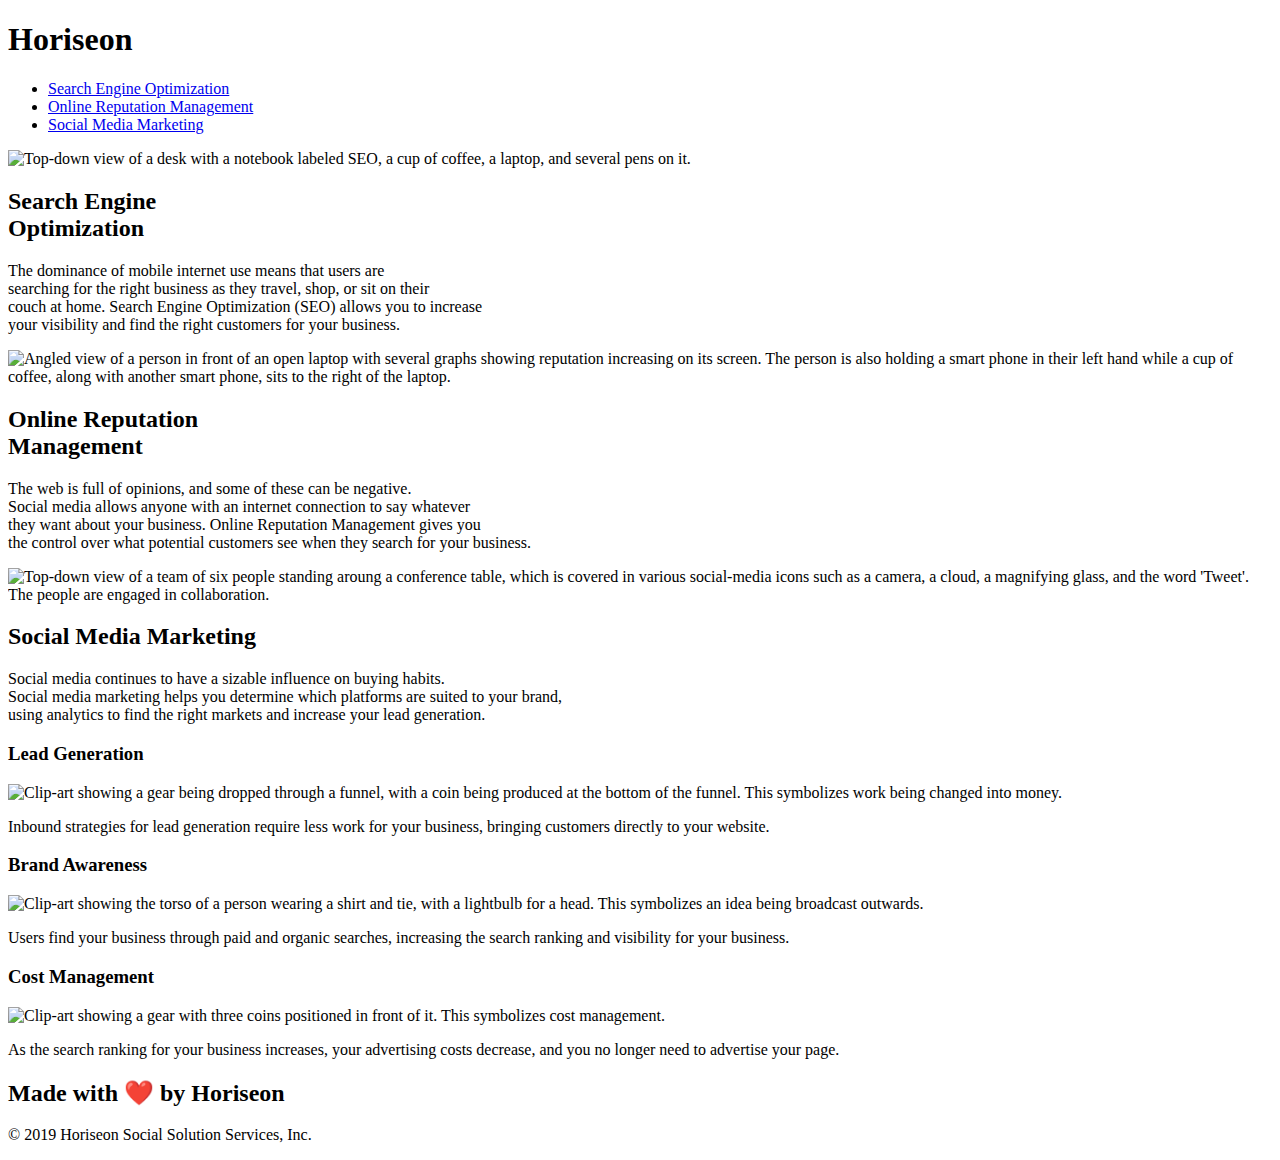
==== index.html @ 0e675910 "Removed Instructions Folder and demo image from repository, as well as removed README and html files" ====
<!DOCTYPE html>
<html lang="en-us">

<head>
    <meta charset="UTF-8" />
    <link rel="stylesheet" href="./Horiseon.css">
    <title>Horiseon</title>
</head>

<body>
    <!--Header tag which containes multiple navigational elements that allow the user to jump further down the main page.-->
    <header class="header">
        <h1>Hori<span class="seo">seo</span>n</h1>
        <nav>
            <ul>
                <li>
                    <a href="#search-engine-optimization">Search Engine Optimization</a>
                </li>
                <li>
                    <a href="#online-reputation-management">Online Reputation Management</a>
                </li>
                <li>
                    <a href="#social-media-marketing">Social Media Marketing</a>
                </li>
            </ul>
        </nav>
    </header>
    <div class="hero" alt="Marketing team engaged in discussion around a conference room table."></div>
    <!--Main tag which encompases several section tags which describe the bulk of the content on the page.-->
    <main class="content">
        <section id="search-engine-optimization" class="search-engine-optimization">
            <img src="../Assets/images/search-engine-optimization.jpg" alt="Top-down view of a desk with a notebook labeled SEO, a cup of coffee, a laptop, and several pens on it." class="float-left" />
            <h2>Search Engine<br>Optimization</h2>
            <p>
                The dominance of mobile internet use means that users are<br>
                searching for the right business as they travel, shop, or sit on their<br>
                couch at home. Search Engine Optimization (SEO) allows you to increase<br>
                your visibility and find the right customers for your business.
            </p>
        </section>

        <section id="online-reputation-management" class="online-reputation-management">
            <img src="../Assets/images/online-reputation-management.jpg" alt="Angled view of a person in front of an open laptop with several graphs showing reputation increasing on its screen. The person is also holding a smart phone in their left hand while a cup of coffee, along with another smart phone, sits to the right of the laptop." class="float-right" />
            <h2>Online Reputation<br>Management</h2>
            <p>
                The web is full of opinions, and some of these can be negative.<br> 
                Social media allows anyone with an internet connection to say whatever<br>
                they want about your business. Online Reputation Management gives you<br> 
                the control over what potential customers see when they search for your business.
            </p>
        </section>

        <section id="social-media-marketing" class="social-media-marketing">
            <img src="../Assets/images/social-media-marketing.jpg" alt="Top-down view of a team of six people standing aroung a conference table, which is covered in various social-media icons such as a camera, a cloud, a magnifying glass, and the word 'Tweet'. The people are engaged in collaboration." class="float-left" />
            <h2>Social Media Marketing</h2>
            <p>
                Social media continues to have a sizable influence on buying habits.<br> 
                Social media marketing helps you determine which platforms are suited to your brand,<br>
                using analytics to find the right markets and increase your lead generation.
            </p>
        </section>
    </main>
    <!--Main tag which encompases several section tags that tie in with the preceding sections above. Content is set to display on right side of screen.-->
    <main class="benefits">
        <section class="benefit-lead">
            <h3>Lead Generation</h3>
            <img src="../Assets/images/lead-generation.png" alt="Clip-art showing a gear being dropped through a funnel, with a coin being produced at the bottom of the funnel. This symbolizes work being changed into money."/>
            <p>
                Inbound strategies for lead generation require less work for your business, bringing customers directly to your website.
            </p>
        </section>

        <section class="benefit-brand">
            <h3>Brand Awareness</h3>
            <img src="../Assets/images/brand-awareness.png" alt="Clip-art showing the torso of a person wearing a shirt and tie, with a lightbulb for a head. This symbolizes an idea being broadcast outwards."/>
            <p>
                Users find your business through paid and organic searches, increasing the search ranking and visibility for your business.
            </p>
        </section>

        <section class="benefit-cost">
            <h3>Cost Management</h3>
            <img src="../Assets/images/cost-management.png" alt="Clip-art showing a gear with three coins positioned in front of it. This symbolizes cost management."></img>
            <p>
                As the search ranking for your business increases, your advertising costs decrease, and you no longer need to advertise your page.
            </p>
        </section>
    </main>
    <footer class="footer">
        <h2>Made with ❤️️ by Horiseon</h2>
        <p>
            &copy; 2019 Horiseon Social Solution Services, Inc.
        </p>
    </footer>
</body>

</html>
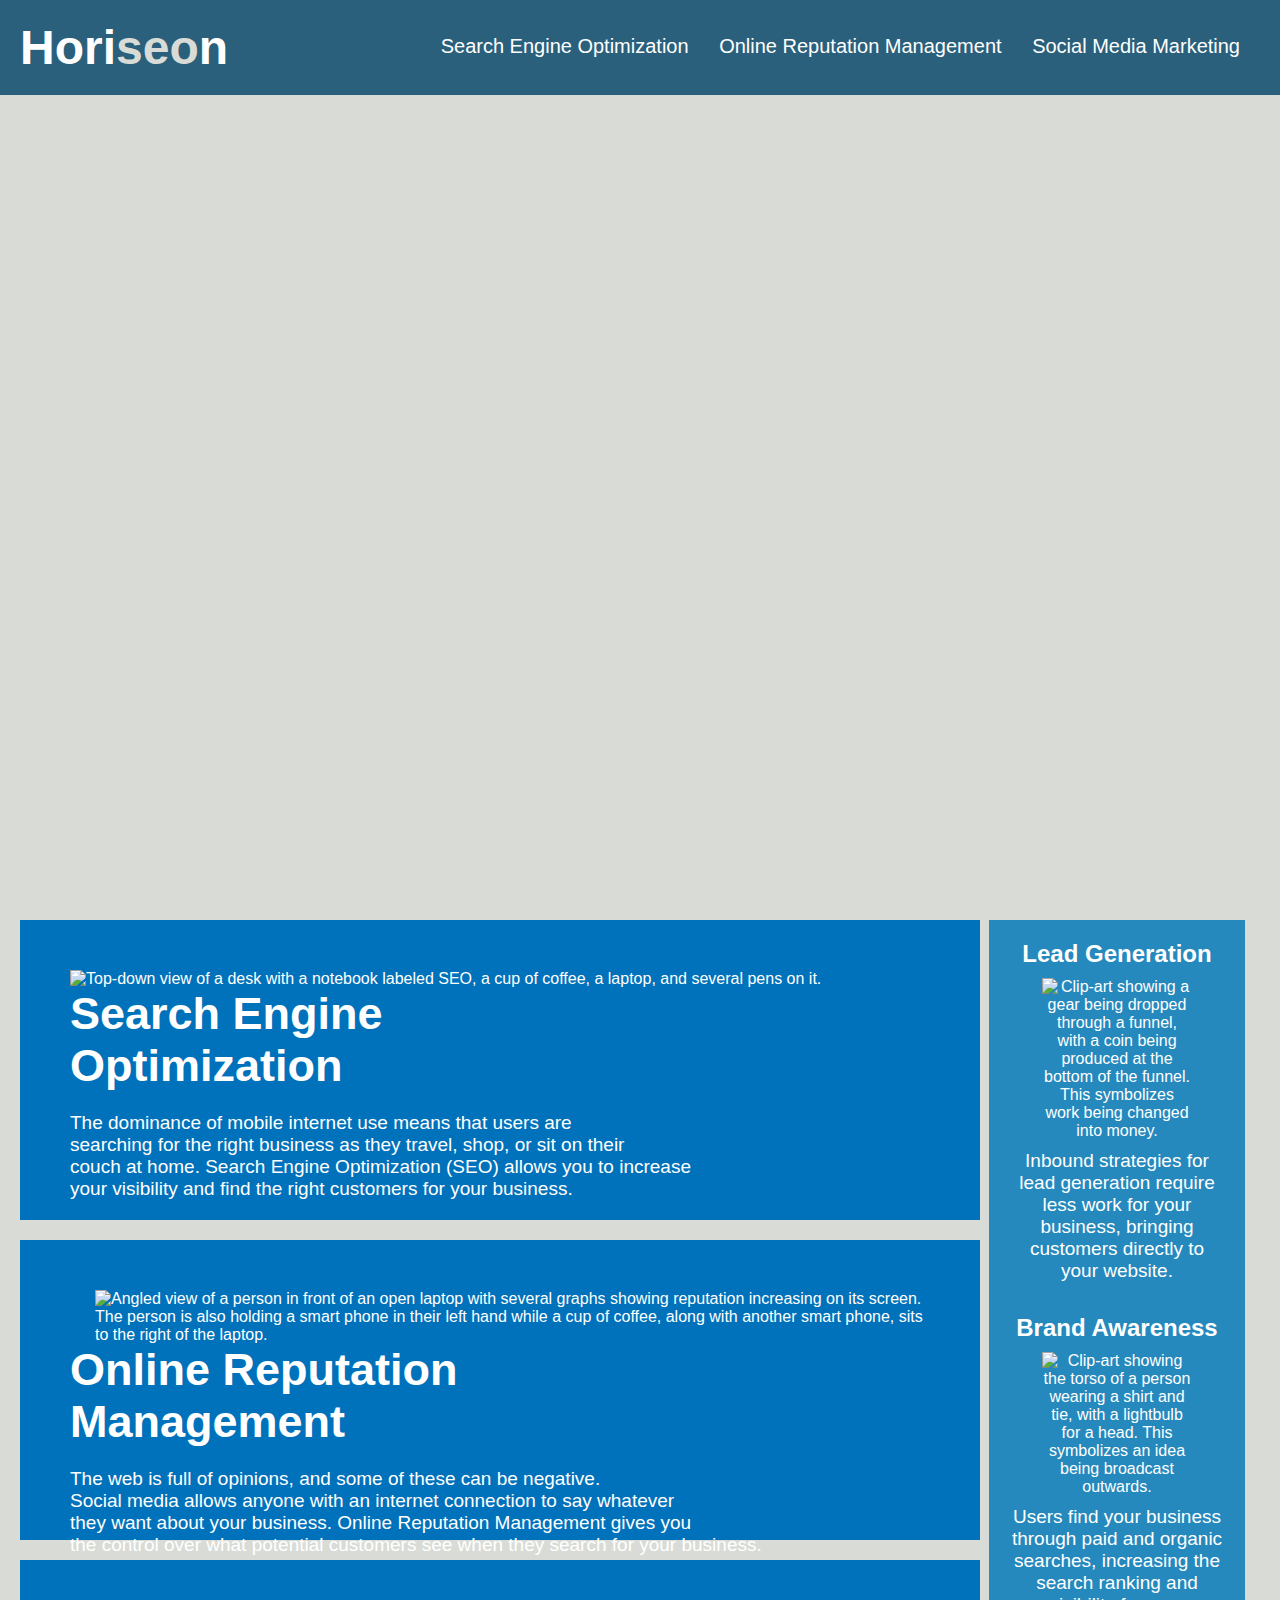
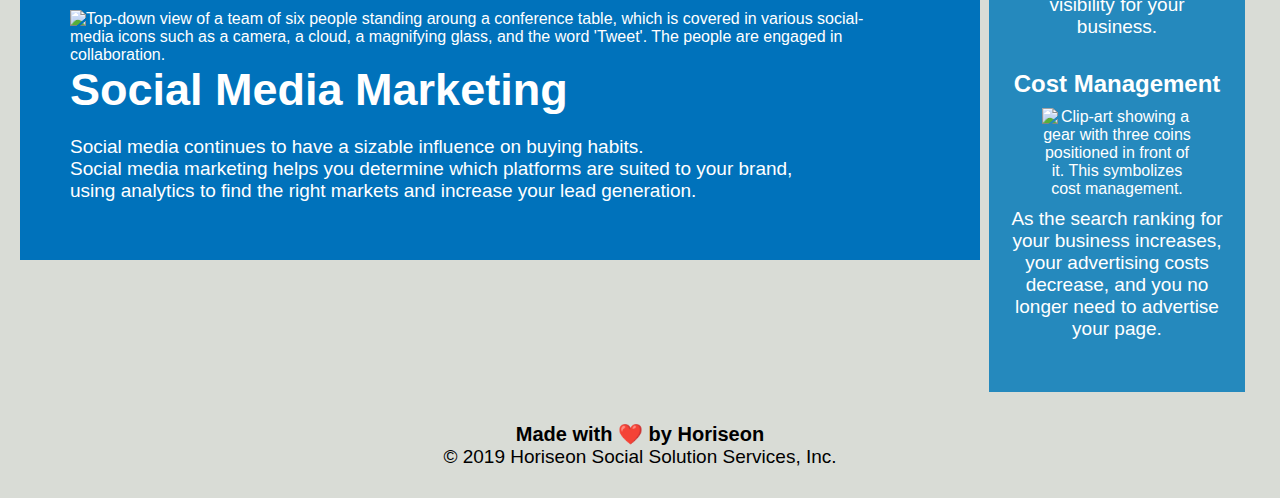
==== commit 81000cd3: "Updated HTML so that the image and CSS links worked properly - previous commit did not have this." ====
--- a/index.html
+++ b/index.html
@@ -3,7 +3,7 @@
 
 <head>
     <meta charset="UTF-8" />
-    <link rel="stylesheet" href="./Horiseon.css">
+    <link rel="stylesheet" href="./Assets/index.css">
     <title>Horiseon</title>
 </head>
 
@@ -29,7 +29,7 @@
     <!--Main tag which encompases several section tags which describe the bulk of the content on the page.-->
     <main class="content">
         <section id="search-engine-optimization" class="search-engine-optimization">
-            <img src="../Assets/images/search-engine-optimization.jpg" alt="Top-down view of a desk with a notebook labeled SEO, a cup of coffee, a laptop, and several pens on it." class="float-left" />
+            <img src="./Assets/images/search-engine-optimization.jpg" alt="Top-down view of a desk with a notebook labeled SEO, a cup of coffee, a laptop, and several pens on it." class="float-left" />
             <h2>Search Engine<br>Optimization</h2>
             <p>
                 The dominance of mobile internet use means that users are<br>
@@ -40,7 +40,7 @@
         </section>
 
         <section id="online-reputation-management" class="online-reputation-management">
-            <img src="../Assets/images/online-reputation-management.jpg" alt="Angled view of a person in front of an open laptop with several graphs showing reputation increasing on its screen. The person is also holding a smart phone in their left hand while a cup of coffee, along with another smart phone, sits to the right of the laptop." class="float-right" />
+            <img src="./Assets/images/online-reputation-management.jpg" alt="Angled view of a person in front of an open laptop with several graphs showing reputation increasing on its screen. The person is also holding a smart phone in their left hand while a cup of coffee, along with another smart phone, sits to the right of the laptop." class="float-right" />
             <h2>Online Reputation<br>Management</h2>
             <p>
                 The web is full of opinions, and some of these can be negative.<br> 
@@ -51,7 +51,7 @@
         </section>
 
         <section id="social-media-marketing" class="social-media-marketing">
-            <img src="../Assets/images/social-media-marketing.jpg" alt="Top-down view of a team of six people standing aroung a conference table, which is covered in various social-media icons such as a camera, a cloud, a magnifying glass, and the word 'Tweet'. The people are engaged in collaboration." class="float-left" />
+            <img src="./Assets/images/social-media-marketing.jpg" alt="Top-down view of a team of six people standing aroung a conference table, which is covered in various social-media icons such as a camera, a cloud, a magnifying glass, and the word 'Tweet'. The people are engaged in collaboration." class="float-left" />
             <h2>Social Media Marketing</h2>
             <p>
                 Social media continues to have a sizable influence on buying habits.<br> 
@@ -64,7 +64,7 @@
     <main class="benefits">
         <section class="benefit-lead">
             <h3>Lead Generation</h3>
-            <img src="../Assets/images/lead-generation.png" alt="Clip-art showing a gear being dropped through a funnel, with a coin being produced at the bottom of the funnel. This symbolizes work being changed into money."/>
+            <img src="./Assets/images/lead-generation.png" alt="Clip-art showing a gear being dropped through a funnel, with a coin being produced at the bottom of the funnel. This symbolizes work being changed into money."/>
             <p>
                 Inbound strategies for lead generation require less work for your business, bringing customers directly to your website.
             </p>
@@ -72,7 +72,7 @@
 
         <section class="benefit-brand">
             <h3>Brand Awareness</h3>
-            <img src="../Assets/images/brand-awareness.png" alt="Clip-art showing the torso of a person wearing a shirt and tie, with a lightbulb for a head. This symbolizes an idea being broadcast outwards."/>
+            <img src="./Assets/images/brand-awareness.png" alt="Clip-art showing the torso of a person wearing a shirt and tie, with a lightbulb for a head. This symbolizes an idea being broadcast outwards."/>
             <p>
                 Users find your business through paid and organic searches, increasing the search ranking and visibility for your business.
             </p>
@@ -80,7 +80,7 @@
 
         <section class="benefit-cost">
             <h3>Cost Management</h3>
-            <img src="../Assets/images/cost-management.png" alt="Clip-art showing a gear with three coins positioned in front of it. This symbolizes cost management."></img>
+            <img src="./Assets/images/cost-management.png" alt="Clip-art showing a gear with three coins positioned in front of it. This symbolizes cost management."></img>
             <p>
                 As the search ranking for your business increases, your advertising costs decrease, and you no longer need to advertise your page.
             </p>
--- a/Assets/index.css
+++ b/Assets/index.css
@@ -0,0 +1,133 @@
+* {
+    box-sizing: border-box;
+    padding: 0;
+    margin: 0;
+}
+
+body {
+    background-color: #d9dcd6;
+}
+
+.header {
+    padding: 20px;
+    font-family: 'Trebuchet MS', 'Lucida Sans Unicode', 'Lucida Grande', 'Lucida Sans', Arial, sans-serif;
+    background-color: #2a607c;
+    color: #fff;
+}
+
+.header h1 {
+    display: inline-block;
+    font-size: 48px;
+}
+
+.header h1 .seo {
+    color: #d9dcd6;
+}
+
+.header nav {
+    padding-top: 15px;
+    margin-right: 20px;
+    float: right;
+    font-family: 'Gill Sans', 'Gill Sans MT', Calibri, 'Trebuchet MS', sans-serif;
+    font-size: 20px;
+}
+
+.header nav ul {
+    list-style-type: none;
+}
+
+.header nav ul li {
+    display: inline-block;
+    margin-left: 25px;
+}
+
+a {
+    color: #fff;
+    text-decoration: none;
+}
+
+p {
+    font-size: 19px;
+}
+
+.hero {
+    height: 800px;
+    width: 100%;
+    margin-bottom: 25px;
+    background-image: url(../Assets/images/digital-marketing-meeting.jpg);
+    background-size: cover;
+    background-position: center;
+}
+
+.float-left {
+    float: left;
+    margin-right: 25px;
+}
+
+.float-right {
+    float: right;
+    margin-left: 25px;
+}
+
+.content {
+    width: 75%;
+    display: inline-block;
+    margin-left: 20px;
+}
+
+.benefits {
+    margin-right: 35px;
+    padding: 20px;
+    clear: both;
+    float: right;
+    width: 20%;
+    height: 100%;
+    text-align: center;
+    font-family: 'Gill Sans', 'Gill Sans MT', Calibri, 'Trebuchet MS', sans-serif;
+    background-color: #2589bd;
+}
+
+.benefit-lead, .benefit-brand, .benefit-cost {
+    margin-bottom: 32px;
+    color: #fff;
+}
+
+.benefit-lead h3, .benefit-brand h3, .benefit-cost h3 {
+    margin-bottom: 10px;
+    font-size: 24px
+}
+
+.benefit-lead img, .benefit-brand img, .benefit-cost img {
+    display: block;
+    margin: 10px auto;
+    max-width: 150px;
+}
+
+.search-engine-optimization, .online-reputation-management, .social-media-marketing {
+    margin-bottom: 20px;
+    padding: 50px;
+    height: 300px;
+    font-family: 'Gill Sans', 'Gill Sans MT', Calibri, 'Trebuchet MS', sans-serif;
+    background-color: #0072bb;
+    color: #fff;
+}
+
+.search-engine-optimization img, .online-reputation-management img, .social-media-marketing img {
+    max-height: 200px;
+}
+
+.search-engine-optimization h2, .online-reputation-management h2, .social-media-marketing h2 {
+    margin-bottom: 20px;
+    font-size: 45px;
+}
+
+.footer {
+    padding: 30px;
+    clear: both;
+    font-family: 'Trebuchet MS', 'Lucida Sans Unicode', 'Lucida Grande', 'Lucida Sans', Arial, sans-serif;
+    text-align: center;
+}
+
+.footer h2 {
+    font-size: 20px;
+}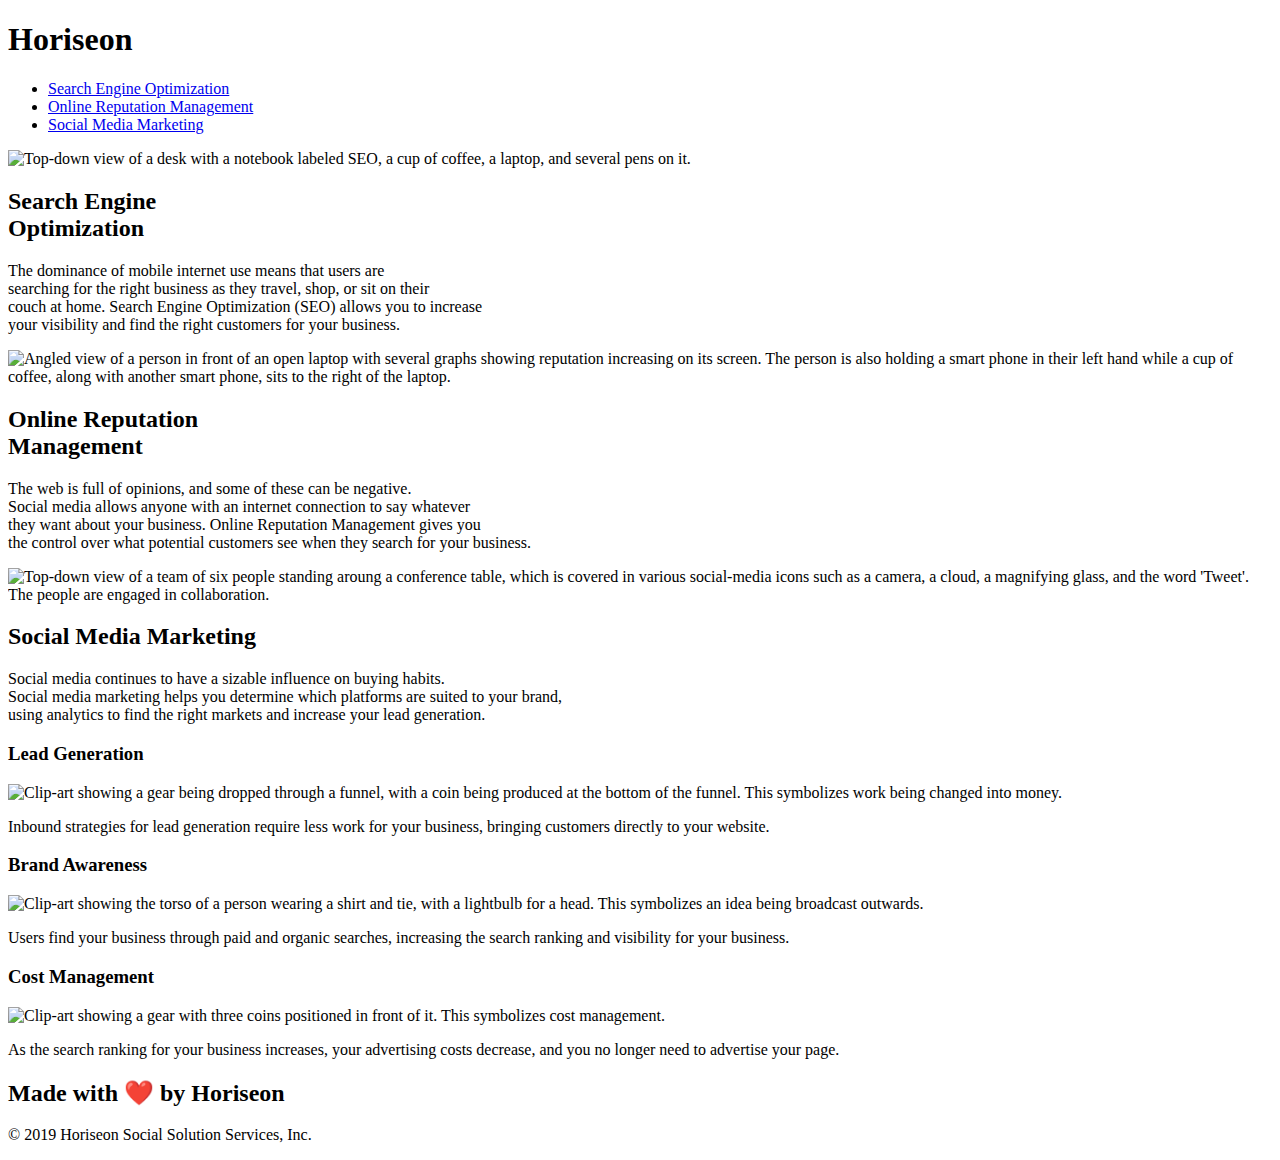
==== commit 686cb958: "Updated README file with additional comments, detailing changes made to the original code base, as w" ====
--- a/index.html
+++ b/index.html
@@ -3,7 +3,7 @@
 
 <head>
     <meta charset="UTF-8" />
-    <link rel="stylesheet" href="./Assets/index.css">
+    <link rel="stylesheet" href="index.css">
     <title>Horiseon</title>
 </head>
 
@@ -26,7 +26,7 @@
         </nav>
     </header>
     <div class="hero" alt="Marketing team engaged in discussion around a conference room table."></div>
-    <!--Main tag which encompases several section tags which describe the bulk of the content on the page.-->
+    <!--Main tag which encompases several section tags which describe the bulk of the content on the page. Content displays on the left side of the screen.-->
     <main class="content">
         <section id="search-engine-optimization" class="search-engine-optimization">
             <img src="./Assets/images/search-engine-optimization.jpg" alt="Top-down view of a desk with a notebook labeled SEO, a cup of coffee, a laptop, and several pens on it." class="float-left" />
